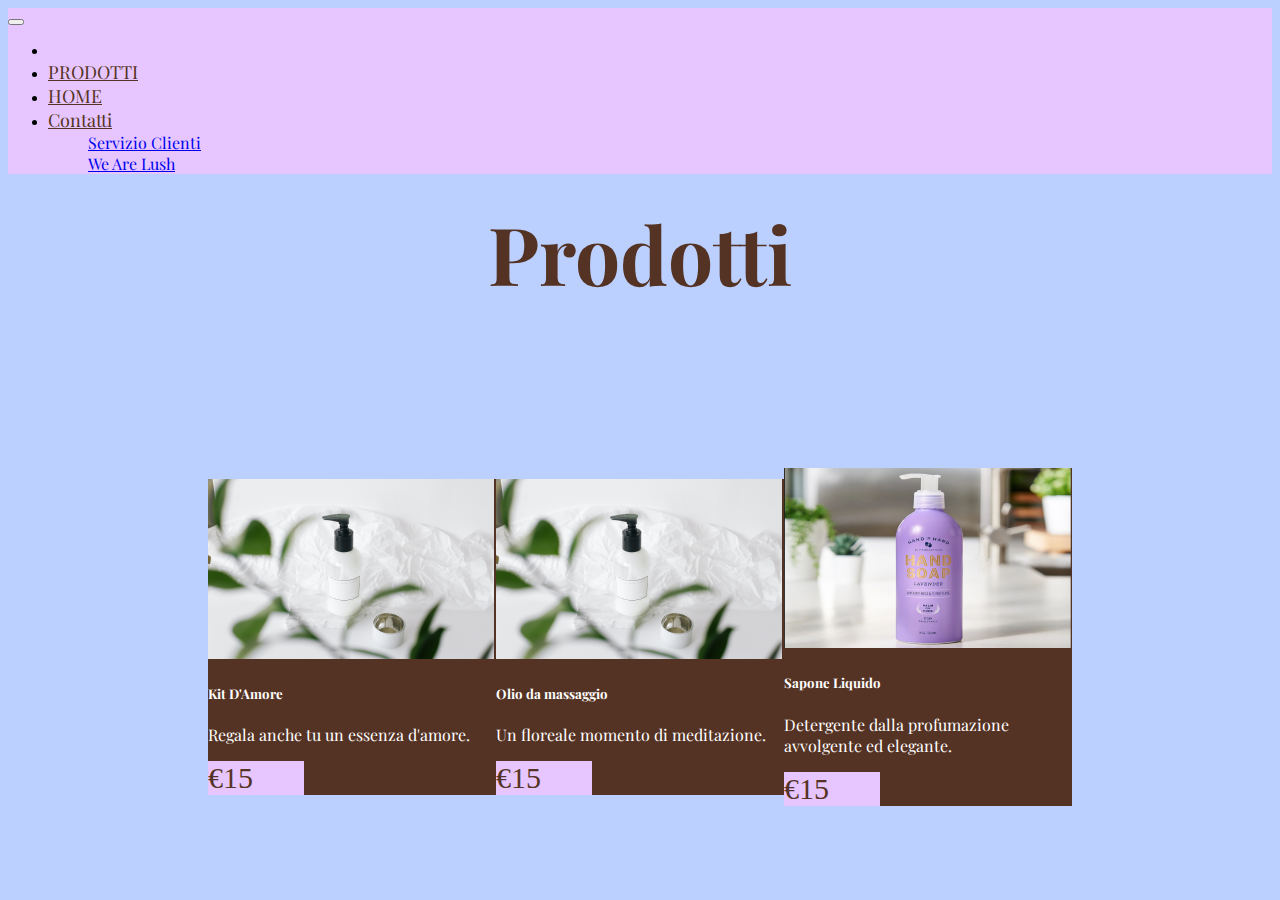
==== prodotti.html @ 72a6bf16 "sito finito" ====
<!doctype html>
<html lang="en">
  <head>
    <meta charset="utf-8">
    <meta name="viewport" content="width=device-width, initial-scale=1">
    <title>Bootstrap demo</title>
    <link href="https://cdn.jsdelivr.net/npm/bootstrap@5.2.3/dist/css/bootstrap.min.css" rel="stylesheet" integrity="sha384-rbsA2VBKQhggwzxH7pPCaAqO46MgnOM80zW1RWuH61DGLwZJEdK2Kadq2F9CUG65" crossorigin="anonymous">
    
     <!-- link font -->

     <link rel="preconnect" href="https://fonts.googleapis.com">
     <link rel="preconnect" href="https://fonts.gstatic.com" crossorigin>
     <link href="https://fonts.googleapis.com/css2?family=Explora&display=swap" rel="stylesheet">
     
     <link rel="preconnect" href="https://fonts.googleapis.com">
     <link rel="preconnect" href="https://fonts.gstatic.com" crossorigin>
     <link href="https://fonts.googleapis.com/css2?family=Dancing+Script:wght@500&display=swap" rel="stylesheet">
     
     <link rel="preconnect" href="https://fonts.googleapis.com">
     <link rel="preconnect" href="https://fonts.gstatic.com" crossorigin>
     <link href="https://fonts.googleapis.com/css2?family=Playfair+Display&display=swap" rel="stylesheet">
    
    
    <link rel="stylesheet" href="prodotti.css">

  </head>
  <body>
    
    
    <!-- NAVBAR -->
    <nav class="navbar navbar-expand-lg">
      <div class="container-fluid">
        
        <button class="navbar-toggler" type="button" data-bs-toggle="collapse" data-bs-target="#navbarSupportedContent" aria-controls="navbarSupportedContent" aria-expanded="false" aria-label="Toggle navigation">
          <span class="navbar-toggler-icon"></span>
        </button>
        <div class="collapse navbar-collapse justify-content-center" id="navbarSupportedContent">
          <ul class="navbar-nav mb-2 mb-lg-0 d-flex justify-content-around w-100">
            <li class="nav-item">
            </li>
            <li class="nav-item">
              <a class="nav-link" href="./prodotti.html">PRODOTTI</a>
            </li>
            <li class="nav-item">
              <a class="nav-link" href="./index.html">HOME</a>
            </li>
            
            <li class="nav-item dropdown">
              <a class="nav-link dropdown-toggle" href="#" role="button" data-bs-toggle="dropdown" aria-expanded="false">
                Contatti
              </a>
              <ul class="dropdown-menu">
                <li><a class="dropdown-item" href="./servizio_clienti.html">Servizio Clienti</a></li>
                <li><a class="dropdown-item" href="#">We Are Lush</a></li>
                
                
              </ul>
           
          </ul>
            
          </form>
        </div>
      </div>
    </nav>
    
    
    <h1>Prodotti</h1>



<div class="carte_prodotti">
  
    <div class="card me-5" style="width: 18rem;">
    <img src="./img/liquido vero.png" class="card-img-top" alt="...">
    <div class="card-body">
      <h5 class="card-title">Kit D'Amore</h5>
      <p class="card-text">Regala anche tu un essenza d'amore.</p>
      <div class="badge text-wrap " style="width: 6rem;">
        €15
      </div>
    </div>
  </div> 
  
  
  <div class="card me-5" style="width: 18rem;">
    <img src="./img/liquido vero.png" class="card-img-top" alt="...">
    <div class="card-body">
      <h5 class="card-title">Olio da massaggio</h5>
      <p class="card-text">Un floreale momento di meditazione.</p>
      <div class="badge text-wrap " style="width: 6rem;">
        €15
      </div>
    </div>
  </div> 
  
  <div class="card" style="width: 18rem;">
    <img src="./img/sapone liquido.png" class="card-img-top" alt="...">
    <div class="card-body">
      <h5 class="card-title">Sapone Liquido</h5>
      <p class="card-text">Detergente dalla profumazione avvolgente ed elegante.</p>
      <div class="badge text-wrap " style="width: 6rem;">
        €15
      </div>
    </div>
  </div>

</div> 











    <script src="https://cdn.jsdelivr.net/npm/bootstrap@5.2.3/dist/js/bootstrap.bundle.min.js" integrity="sha384-kenU1KFdBIe4zVF0s0G1M5b4hcpxyD9F7jL+jjXkk+Q2h455rYXK/7HAuoJl+0I4" crossorigin="anonymous"></script>
  </body>
---- prodotti.css ----
body {
    background-color: #BBD0FF;
}




h1 {
    display: flex;
    justify-content: center;
    align-items: center;
    margin-top: 2%;
    color: #553324;
    font-family: 'Playfair Display', serif;
    font-size: 80px;
}

h2 {
    display: flex;
    justify-content: center;
    align-items: center;
    margin-top: 2%;
    color: #553324;
    font-family: 'Playfair Display', serif;
    font-size: 80px;
}




.carte_prodotti {
    display: flex;
    justify-content: center;
    align-items: center;
    margin-top: 18vh;

    
}

.badge {
    background-color: #E7C6FF;
    font-size: 30px;
    color: #553324;
}

.card {
    background-color: #553324;
}

.card-title,
.card-text {
    color: white;
    font-family: 'Playfair Display', serif;
}


.nav-item2 {
    color: #553324;
    font-size: 18px;
    font-family: 'Playfair Display', serif;
}

.nav-link {
    color: #553324;
    font-size: 18px;
    font-family: 'Playfair Display', serif;
}
.navbar{
background-color: #E7C6FF;
}

.dropdown-menu {
    color: #E7C6FF;
    font-family: 'Playfair Display', serif;
}

.navbar-nav{
margin-right: 330px;
}
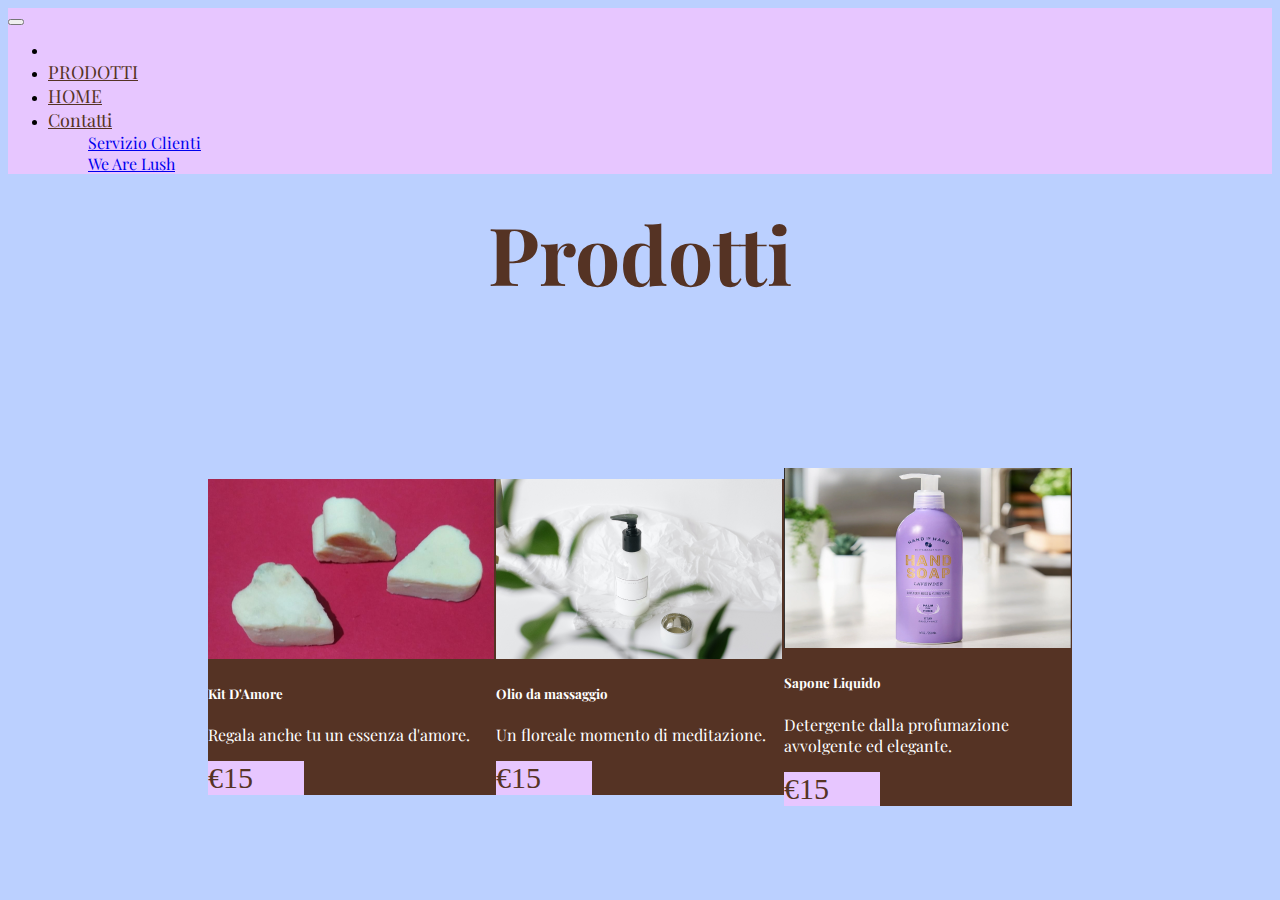
==== commit e4da1765: "update" ====
--- a/prodotti.html
+++ b/prodotti.html
@@ -71,7 +71,7 @@
 <div class="carte_prodotti">
   
     <div class="card me-5" style="width: 18rem;">
-    <img src="./img/liquido vero.png" class="card-img-top" alt="...">
+    <img src="./img/cuore.jpg" class="card-img-top" alt="...">
     <div class="card-body">
       <h5 class="card-title">Kit D'Amore</h5>
       <p class="card-text">Regala anche tu un essenza d'amore.</p>
